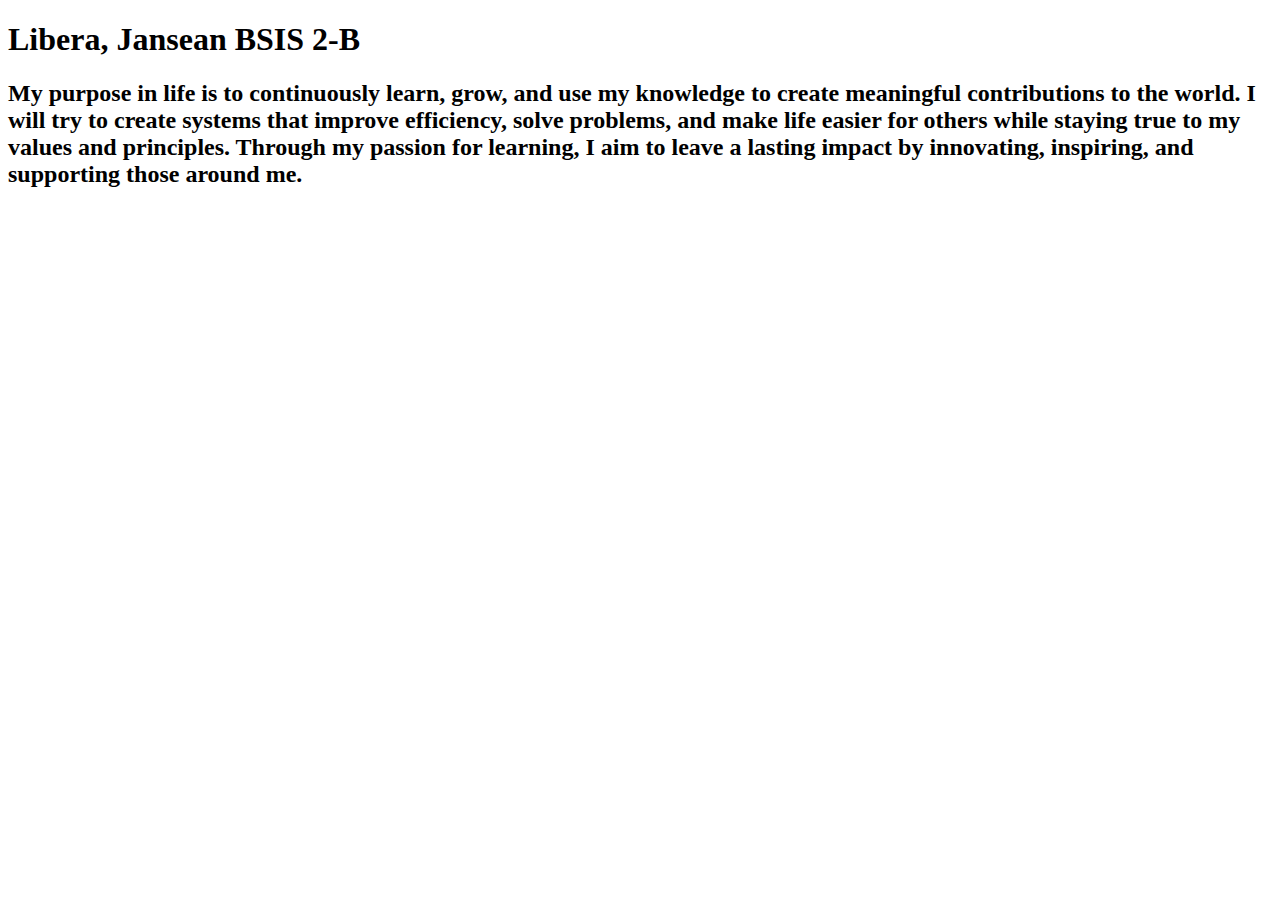
==== Activity1.html @ a0d8ea60 "Activities" ====
<!DOCTYPE html>
<html lang="en">
<head>
    <meta charset="UTF-8">
    <meta name="viewport" content="width=device-width, initial-scale=1.0">
    <title>My Purpose in Life</title>
</head>
<body>
    <h1> Libera, Jansean BSIS 2-B </h1>
    <h2> My purpose in life is to continuously learn, grow, and use my knowledge to create meaningful contributions to the world. 
        I will try to create systems that improve efficiency, solve problems, and make life easier for others while staying true to my values and principles. 
        Through my passion for learning, I aim to leave a lasting impact by innovating, inspiring, and supporting those around me.</h2>
</body>
</html>
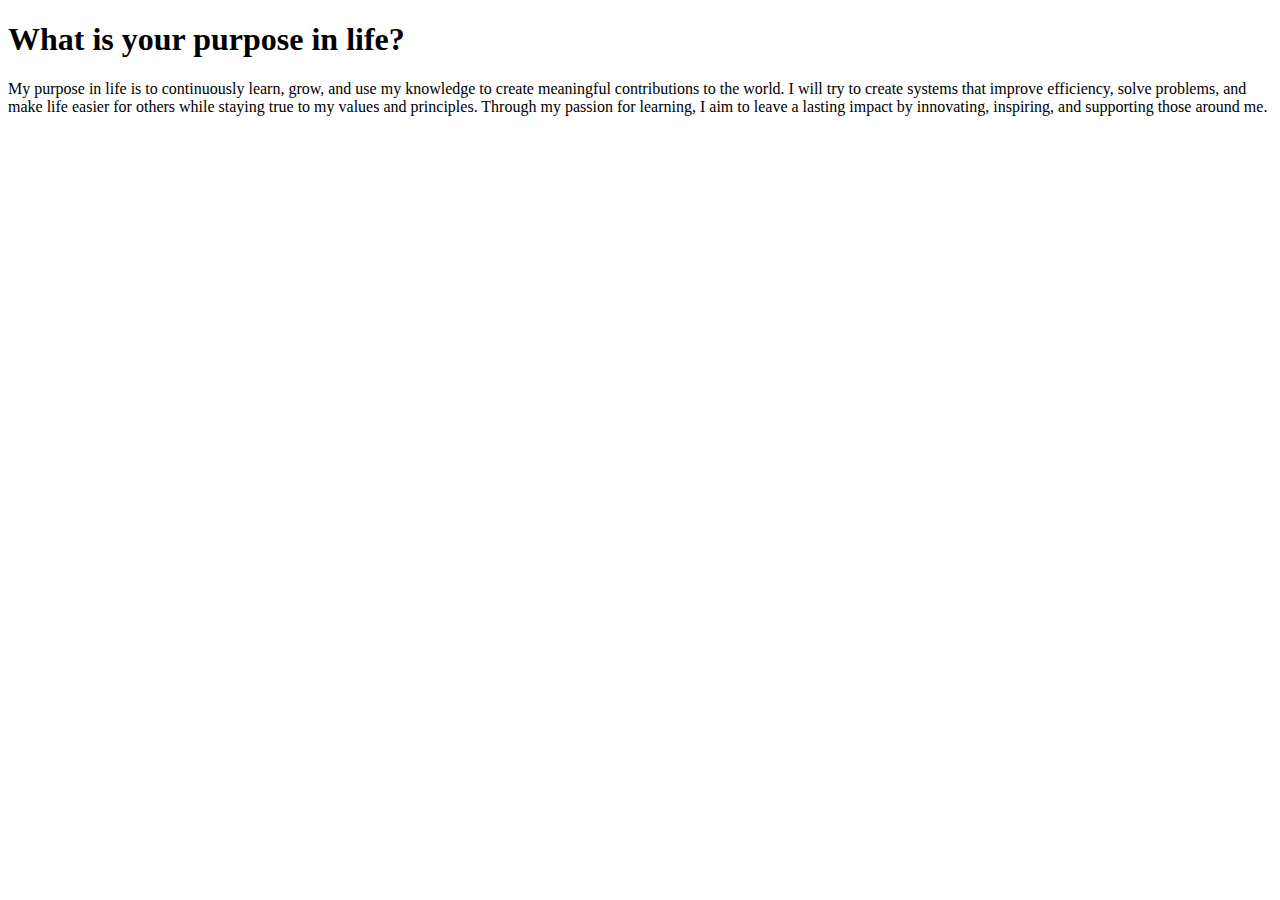
==== commit 2e55f517: "updated" ====
--- a/Activity1.html
+++ b/Activity1.html
@@ -6,9 +6,9 @@
     <title>My Purpose in Life</title>
 </head>
 <body>
-    <h1> Libera, Jansean BSIS 2-B </h1>
-    <h2> My purpose in life is to continuously learn, grow, and use my knowledge to create meaningful contributions to the world. 
+    <h1>What is your purpose in life?</h1>
+    <p> My purpose in life is to continuously learn, grow, and use my knowledge to create meaningful contributions to the world. 
         I will try to create systems that improve efficiency, solve problems, and make life easier for others while staying true to my values and principles. 
-        Through my passion for learning, I aim to leave a lasting impact by innovating, inspiring, and supporting those around me.</h2>
+        Through my passion for learning, I aim to leave a lasting impact by innovating, inspiring, and supporting those around me.</p>
 </body>
 </html>